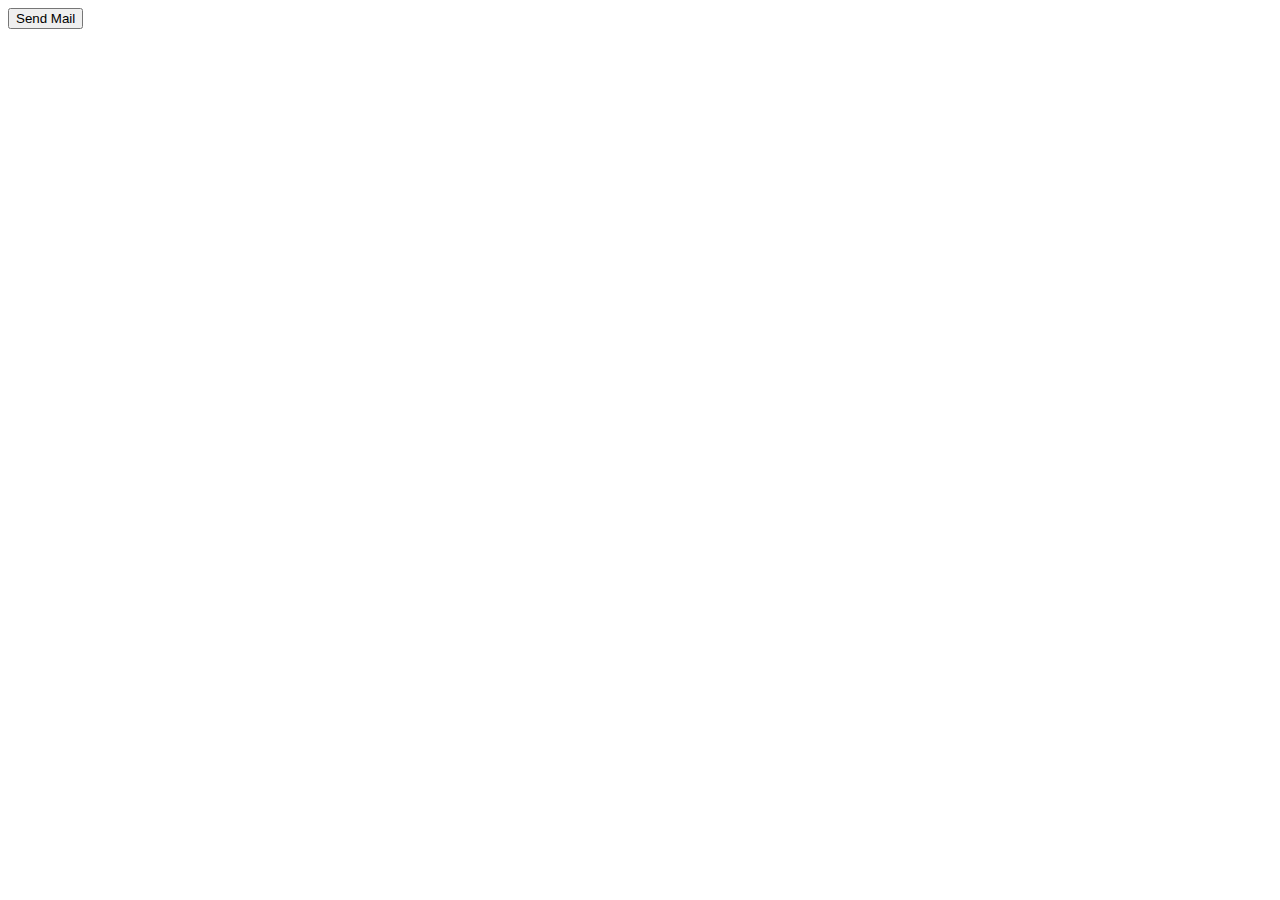
==== 11.html @ bef3f0cc "Add files via upload" ====
<!DOCTYPE html>
<html>
<head>
<title>Sending Mail</title>
<script src="https://smtpjs.com/v3/smtp.js"></script>
<script type="text/javascript">
  function sendEmail() {
   Email.send({
    Host : "smtp.gmail.com",
    Username : "mina324.mz@gmail.com",
    Password : "ej3g4cji4xu4",
    To : 'ctnana324@gmail.com',
    From : "mina324.mz@gmail.com",
    Subject : "This is the subject",
    Body : "And this is the body"
}).then(
  message => alert(message)
); 
  }
</script>
</head>
<body>
<form method="post">
<input type="button" value="Send Mail"onclick="sendMail()" />
</form>
</body>
</html>
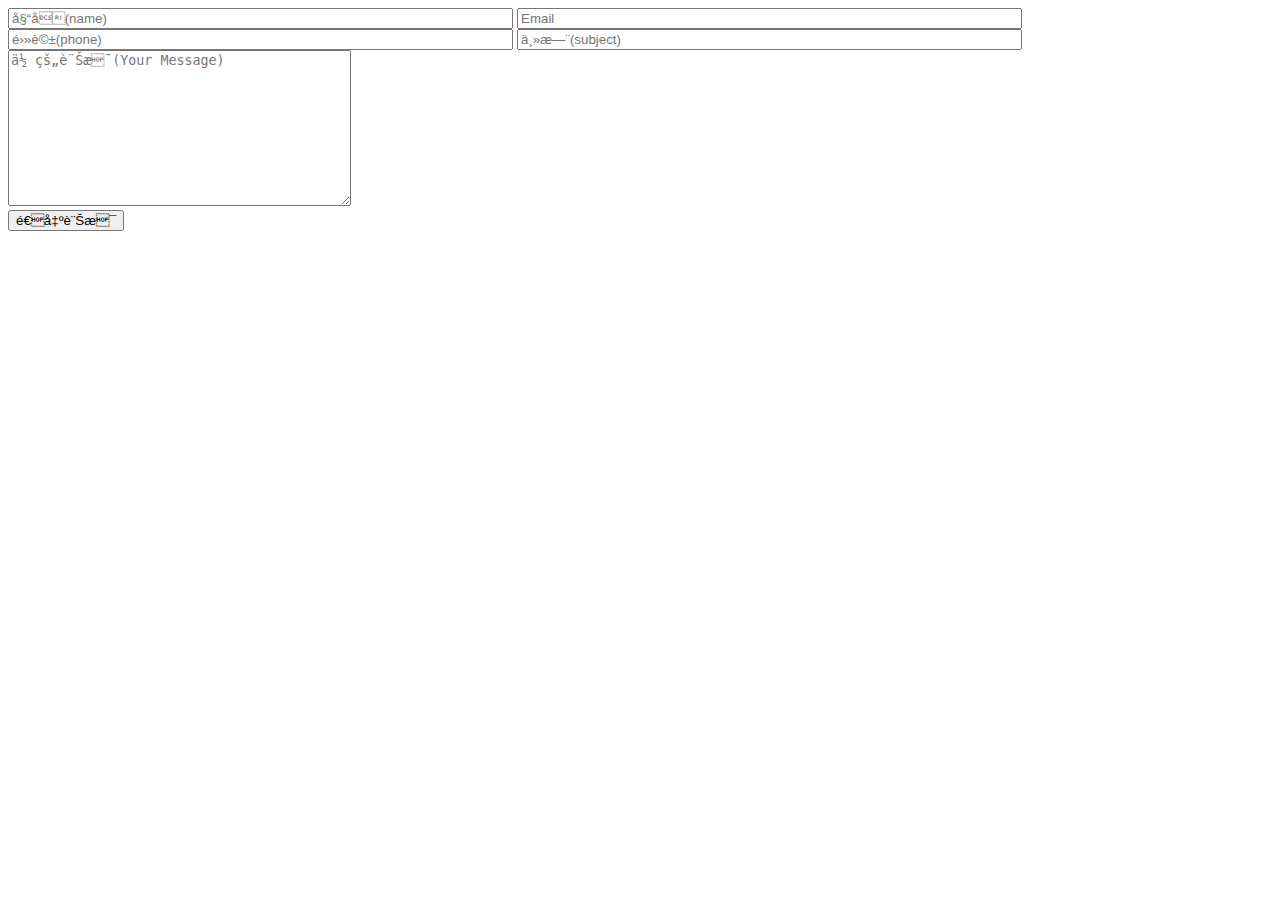
==== commit 222cdd9d: "Update 11.html" ====
--- a/11.html
+++ b/11.html
@@ -3,25 +3,57 @@
 <head>
 <title>Sending Mail</title>
 <script src="https://smtpjs.com/v3/smtp.js"></script>
-<script type="text/javascript">
-  function sendEmail() {
-   Email.send({
-    Host : "smtp.gmail.com",
-    Username : "mina324.mz@gmail.com",
-    Password : "ej3g4cji4xu4",
-    To : 'ctnana324@gmail.com',
-    From : "mina324.mz@gmail.com",
-    Subject : "This is the subject",
-    Body : "And this is the body"
-}).then(
-  message => alert(message)
-); 
-  }
+<script>
+//宣告預設表單內容為空 （你想要的話也可以加東西）
+    var initSubject='',initBody='';
+ 
+    //按下傳送按鈕後執行
+    function submitHandler(){
+        var to = "mina324.mz@gmail.com";//寫死的傳送對象 就是公司的信箱 不會顯示在網頁上
+        var name = nameText.value;//讀取ID為 nameTextuser 物件中的值
+        var email = emailText.value;
+        var tel = telText.value;
+        var subject = subText.value;
+//把user填的資料都塞到 mail body 中
+        var body = ""+bodyText.value+'%0A%0A%0A';//%0A是換行 換了三行
+            body += "From："+nameText.value+'%0A';
+            body += "Email："+emailText.value+'%0A';
+            body += "Tel："+telText.value;
+//傳送的主要程式碼
+        mailTo.href="mailto:"+to+"?subject="+subject+"&body="+body;
+        mailTo.click();
+    }
+//在body onload
+    function init(){
+        subText.value=initSubject;
+        toText.value=initTo;
+        bodyText.value=initBody;
+    }
 </script>
 </head>
-<body>
-<form method="post">
-<input type="button" value="Send Mail"onclick="sendMail()" />
-</form>
+<!-- 一開始即執行javascript的 init() function -->
+<body onload="init()">
+ <form   enctype="text/plain" accept-charset="utf-8">
+    <!-- 寄件者姓名    -->
+     <input id="nameText" type="text" name="Name"  value size="60" placeholder="姓名(name)" required>  <!-- required 必填欄位 ，placeholder 預設內容--> 
+     
+     <!-- 寄件者email -->
+     <input id="emailText" type="email" name="Email"  value size="60" placeholder="Email" required>
+     
+     <!-- 寄件者電話 -->
+     <input id="telText"type="tel" name="Phone"  value size="60" aria-invalid="false" placeholder="電話(phone)" required>
+     
+     <!-- 郵件主旨 -->
+     <input  id="subText" type="text" name="Subject"  value size="60" aria-invalid="false" placeholder="主旨(subject)" required>
+             
+     <!-- 郵件內容 -->
+     <textarea id="bodyText" name="your-message" cols="40" rows="10"  aria-required="true" aria-invalid="false" placeholder="你的訊息(Your Message)" required></textarea>
+     
+     <!-- 傳送按鈕 -->
+     <div>
+         <input type="button" value="送出訊息" onclick="submitHandler();">
+         <a id="mailTo"></a>
+     </div>
+ </form>
 </body>
-</html>+</html>
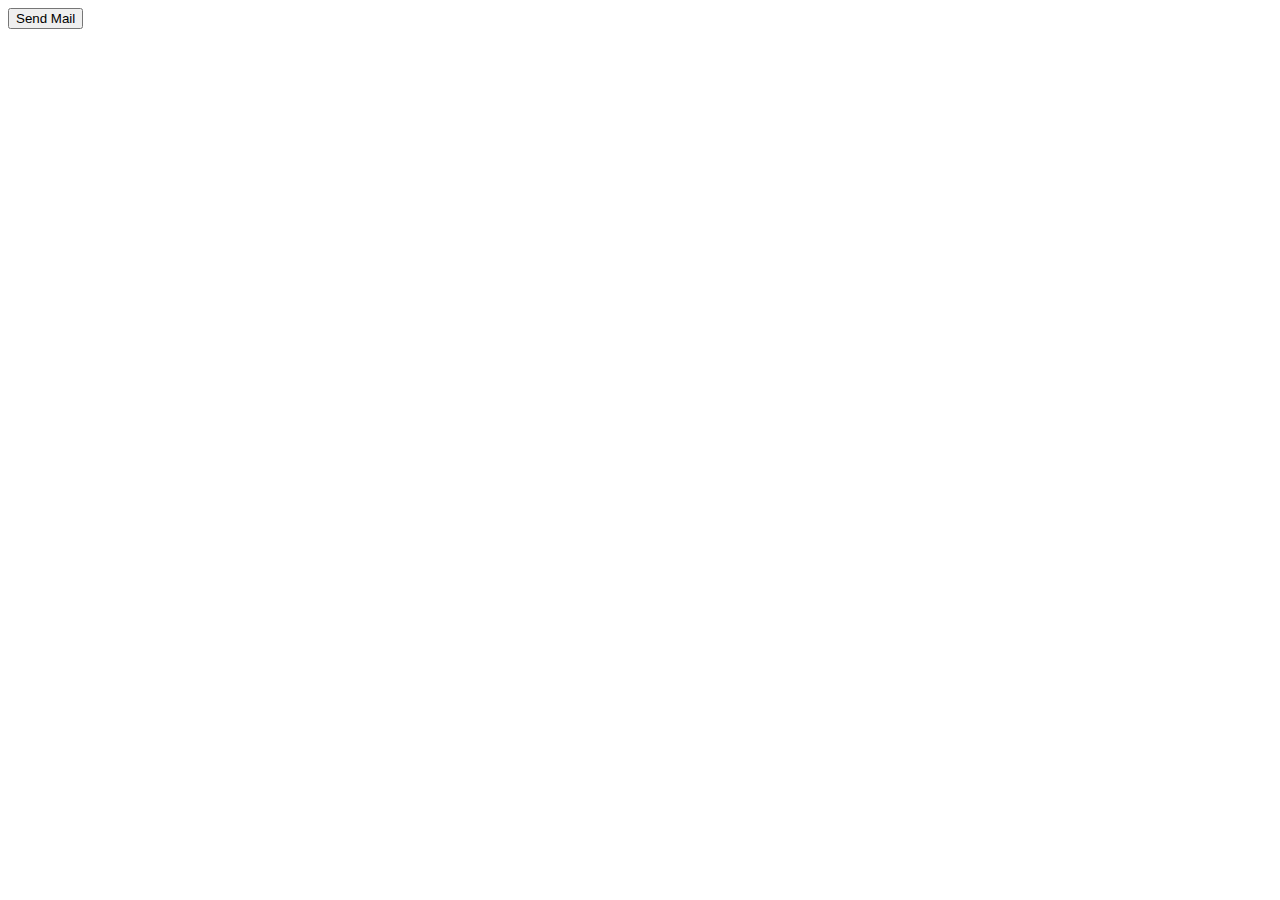
==== commit a6ee0540: "Update 11.html" ====
--- a/11.html
+++ b/11.html
@@ -3,57 +3,25 @@
 <head>
 <title>Sending Mail</title>
 <script src="https://smtpjs.com/v3/smtp.js"></script>
-<script>
-//宣告預設表單內容為空 （你想要的話也可以加東西）
-    var initSubject='',initBody='';
- 
-    //按下傳送按鈕後執行
-    function submitHandler(){
-        var to = "mina324.mz@gmail.com";//寫死的傳送對象 就是公司的信箱 不會顯示在網頁上
-        var name = nameText.value;//讀取ID為 nameTextuser 物件中的值
-        var email = emailText.value;
-        var tel = telText.value;
-        var subject = subText.value;
-//把user填的資料都塞到 mail body 中
-        var body = ""+bodyText.value+'%0A%0A%0A';//%0A是換行 換了三行
-            body += "From："+nameText.value+'%0A';
-            body += "Email："+emailText.value+'%0A';
-            body += "Tel："+telText.value;
-//傳送的主要程式碼
-        mailTo.href="mailto:"+to+"?subject="+subject+"&body="+body;
-        mailTo.click();
-    }
-//在body onload
-    function init(){
-        subText.value=initSubject;
-        toText.value=initTo;
-        bodyText.value=initBody;
-    }
+<script type="text/javascript">
+function sendEmail() {
+
+Email.send({
+    SecureToken : "0d958f51-ecbe-49bd-b402-9d225a159d3a",
+    To : 'ytcc0916@gmail.com',
+    From : "ytcc0916@gmail.com",
+    Subject : "This is the subject",
+    Body : "And this is the body"
+}).then(
+  message => alert(message)
+);
+
+}
 </script>
 </head>
-<!-- 一開始即執行javascript的 init() function -->
-<body onload="init()">
- <form   enctype="text/plain" accept-charset="utf-8">
-    <!-- 寄件者姓名    -->
-     <input id="nameText" type="text" name="Name"  value size="60" placeholder="姓名(name)" required>  <!-- required 必填欄位 ，placeholder 預設內容--> 
-     
-     <!-- 寄件者email -->
-     <input id="emailText" type="email" name="Email"  value size="60" placeholder="Email" required>
-     
-     <!-- 寄件者電話 -->
-     <input id="telText"type="tel" name="Phone"  value size="60" aria-invalid="false" placeholder="電話(phone)" required>
-     
-     <!-- 郵件主旨 -->
-     <input  id="subText" type="text" name="Subject"  value size="60" aria-invalid="false" placeholder="主旨(subject)" required>
-             
-     <!-- 郵件內容 -->
-     <textarea id="bodyText" name="your-message" cols="40" rows="10"  aria-required="true" aria-invalid="false" placeholder="你的訊息(Your Message)" required></textarea>
-     
-     <!-- 傳送按鈕 -->
-     <div>
-         <input type="button" value="送出訊息" onclick="submitHandler();">
-         <a id="mailTo"></a>
-     </div>
- </form>
+<body>
+<form method="post">
+<input type="button" value="Send Mail"onclick="sendEmail()" />
+</form>
 </body>
 </html>
